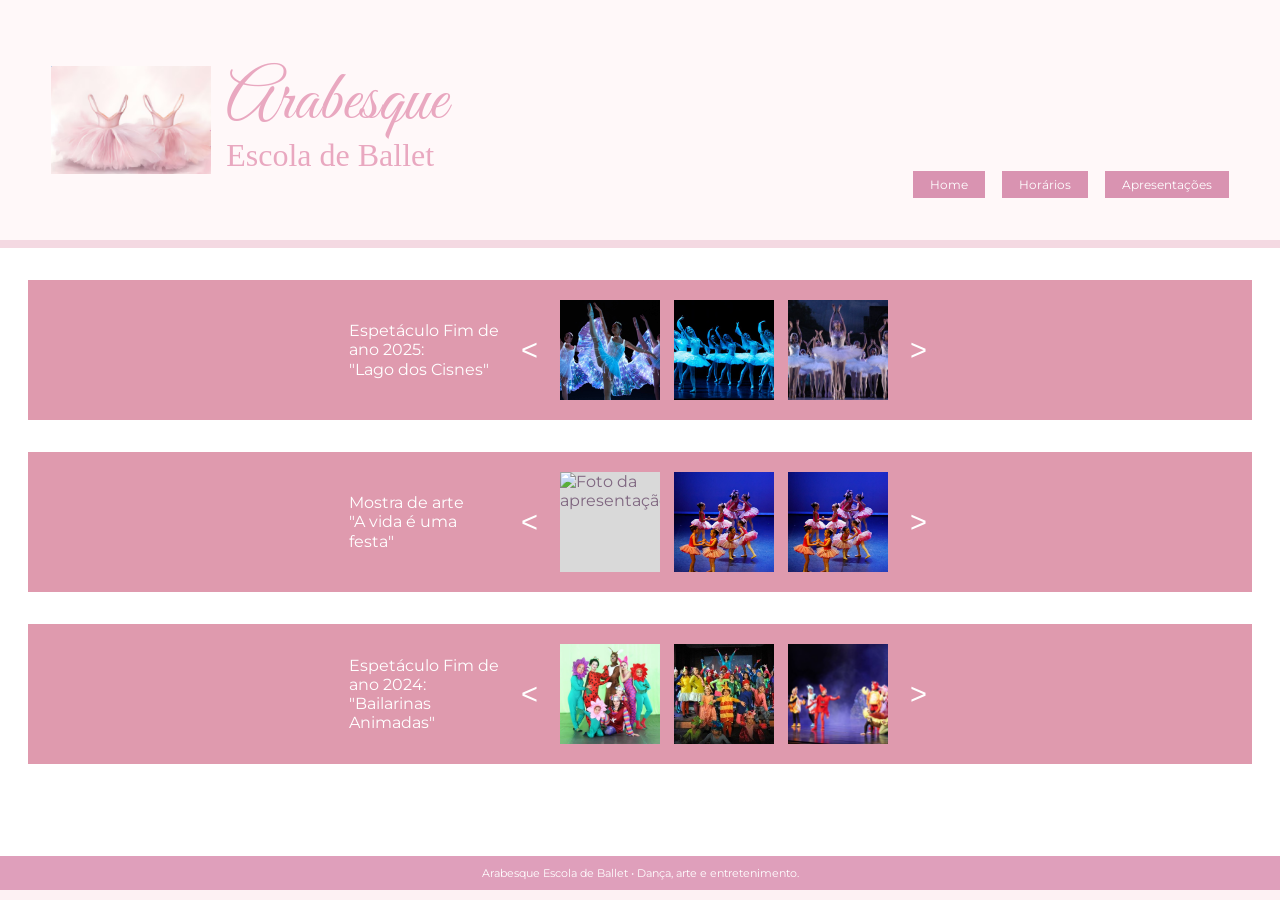
==== Apresentações.html @ f2444e84 "Add files via upload" ====
<!DOCTYPE html>
<html lang="pt-BR">
<head>
  <meta charset="UTF-8">
  <meta name="viewport" content="width=device-width, initial-scale=1.0">
  <title>Arabesque | Escola de Ballet</title>
  <link rel="stylesheet" href="style.css">
  <link rel="preconnect" href="https://fonts.googleapis.com">
  <link rel="preconnect" href="https://fonts.gstatic.com" crossorigin>
  <link href="https://fonts.googleapis.com/css2?family=Great+Vibes&family=Montserrat:wght@400;500;600;700&display=swap" rel="stylesheet">
</head>

<body>
  <header class="header">
    <div class="brand">
  <img src="arab.png" alt="Logo da Arabesque" class="logo-img">

      <div>
        <h1>Arabesque</h1>
        <p>Escola de Ballet</p>
      </div>
    </div>
<br> </br>
<br> </br>
    <nav class="nav">
      <a href="index.html">Home</a>
      <a href="Horários.html">Horários</a>
      <a href="Apresentações.html">Apresentações</a>
    </nav>
  </header>
 
    <!-- APRESENTAÇÕES -->
    <main class="apresentacoes">

        <!-- APRESENTAÇÃO 1 -->
        <section class="apresentacao">

            <div class="descricao">
                <p>
                    Espetáculo Fim de ano 2025:<br>
                    "Lago dos Cisnes"
                </p>
            </div>

            <button class="seta">
                &lt;
            </button>

            <div class="fotos">

                <div class="foto">
                    <img src="foto1.jpg" alt="Foto da apresentação">
                </div>

                <div class="foto">
                    <img src="foto2.jpg" alt="Foto da apresentação">
                </div>

                <div class="foto">
                    <img src="foto3.png" alt="Foto da apresentação">
                </div>

            </div>

            <button class="seta">
                &gt;
            </button>

        </section>


        <!-- APRESENTAÇÃO 2 -->
        <section class="apresentacao">

            <div class="descricao">
                <p>
                    Mostra de arte <br>
                    "A vida é uma festa"
                </p>
            </div>

            <button class="seta">
                &lt;
            </button>

            <div class="fotos">

                <div class="foto">
                    <img src="foto4.jpg" alt="Foto da apresentação">
                </div>

                <div class="foto">
                    <img src="foto5.jpg" alt="Foto da apresentação">
                </div>

                <div class="foto">
                    <img src="foto6.jpg" alt="Foto da apresentação">
                </div>

            </div>

            <button class="seta">
                &gt;
            </button>

        </section>


        <!-- APRESENTAÇÃO 3 -->
        <section class="apresentacao">

            <div class="descricao">
                <p>
                    Espetáculo Fim de ano 2024:<br>
                    "Bailarinas Animadas"
                </p>
            </div>

            <button class="seta">
                &lt;
            </button>

            <div class="fotos">

                <div class="foto">
                    <img src="foto7.png" alt="Foto da apresentação">
                </div>

                <div class="foto">
                    <img src="foto8.jpg" alt="Foto da apresentação">
                </div>

                <div class="foto">
                    <img src="foto9.png" alt="Foto da apresentação">
                </div>

            </div>

            <button class="seta">
                &gt;
            </button>

        </section>

    </main>

  <footer>
    <p>Arabesque Escola de Ballet • Dança, arte e entretenimento.</p>
  </footer>

</body>

</html>
---- style.css ----
* {
  margin: 0;
  padding: 0;
  box-sizing: border-box;
}

:root {
  --rosa-claro: #fdf1f3;
  --rosa: pink;
  --rosa-suave: #e9a8c0;
  --rosa-medio: #d88dad;
  --rosa-escuro: #c96f96;
  --lilas: #bcc8e6;
  --branco: #ffffff;
  --texto: #7f6680;
}

html {
  scroll-behavior: smooth;
}

body {
  font-family: "Montserrat", Arial, sans-serif;
  background: var(--rosa-claro);
  color: var(--texto);
}

/* CABEÇALHO */
.header {
  min-height: 100px;
  padding: 40px 4%;
  display: flex;
  align-items: center;
  justify-content: space-between;
  background: #fff8f9;
  border-bottom: 8px solid #f4d9e2;
}
.brand {
  display: flex;
  align-items: center;
  gap: 15px;
}

.logo-img {
  width: 160px;
  height:160px;
  object-fit: contain;
}

.logo {
  font-size: 42px;
  filter: drop-shadow(0 5px 5px #d9aabb);
}

.brand h1 {
  font-family: "Great Vibes", cursive;
  color: var(--rosa-suave);
  font-size: 70px;
  font-weight: 400;
  line-height: 1;
}

.brand p {
  color: var(--rosa-suave);
  font-family: Georgia, serif;
  font-size: 32px;
}

.nav {
  display: flex;
  gap: 17px;
  align-self: flex-end;
  margin-bottom: 2px;
}

.nav a {
  background: #d993b1;
  color: white;
  text-decoration: none;
  padding: 6px 17px;
  font-size: 12px;
  transition: 0.3s;
}

.nav a:hover {
  background: var(--rosa);
  transform: translateY(-2px);
}

/* HERO */
.hero {
  min-height: 205px;
  padding: 20px 3%;
  background: var(--rosa);
  color: white;
  display: grid;
  grid-template-columns: 1.15fr 1fr;
  gap: 28px;
  align-items: center;
}

.hero-content {
  text-align: center;
}

.announcement {
  display: inline-block;
  background: #e996b1;
  padding: 11px 15px;
  margin-bottom: 10px;
}

.announcement h2 {
  font-size: 24px;
  line-height: 1.2;
}

.hero h3 {
  font-size: 20px;
  margin-bottom: 12px;
}

.hero p {
  font-size: 16px;
  line-height: 1.5;
  margin-bottom: 15px;
}

.social-buttons {
  display: flex;
  justify-content: center;
  gap: 28px;
}

.social {
  min-width: 120px;
  padding: 6px 10px;
  background: white;
  color: #e294ae;
  text-decoration: none;
  font-size: 12px;
  font-weight: 700;
  transition: 0.3s;
}

.social:hover {
  transform: scale(1.04);
}

.whatsapp span {
  color: #29c63f;
  font-size: 17px;
}

.instagram span {
  color: #ef4d85;
  font-size: 17px;
}

.video-card {
  position: relative;
  height: 158px;
  overflow: hidden;
}

.video-card img {
  width: 100%;
  height: 100%;
  object-fit: cover;
}

.play {
  position: absolute;
  inset: 50% auto auto 50%;
  transform: translate(-50%, -50%);
  border: none;
  background: transparent;
  color: #2493c9;
  font-size: 55px;
  cursor: pointer;
  text-shadow: 0 1px 3px rgba(0,0,0,.15);
}

/* EQUIPE */
.team {
  padding: 18px 7% 22px;
  background: var(--rosa-claro);
}

.team > h2,
.testimonials > h2 {
  font-family: Georgia, serif;
  font-weight: 400;
  font-size: 20px;
  color: #d58cac;
  margin-bottom: 5px;
}

.team-grid {
  display: grid;
  grid-template-columns: repeat(3, 1fr);
  gap: 42px;
  text-align: center;
}

.person img {
  width: 91px;
  height: 91px;
  object-fit: cover;
  display: block;
  margin: 0 auto 5px;
}

.person h3,
.person p {
  font-family: Georgia, serif;
  font-weight: 400;
  font-size: 24px;
  color: #d28aaa;
}

.person p {
  margin-top: 2px;
}

/* DEPOIMENTOS */
.testimonials {
  padding: 10px 3% 14px;
  background: var(--lilas);
  min-height: 100px;
}

.testimonials > h2 {
  color: white;
  margin-bottom: 2px;
}

.testimonial-grid {
  display: grid;
  grid-template-columns: repeat(3, 1fr);
  gap: 45px;
  align-items: center;
  justify-items: center;
}

.testimonial {
  background: white;
  width: 130px;
  min-height: 62px;
  padding: 8px;
  font-family: Georgia, serif;
  font-size: 7px;
  color: #555;
  box-shadow: 0 2px 5px rgba(0,0,0,.08);
}

footer {
  padding: 10px;
  text-align: center;
  background: #df9fbb;
  color: white;
  font-size: 11px;
}

/* ==============================
   APRESENTAÇÕES
================================ */

.apresentacoes {
    padding: 32px 2.2% 60px;
    background: #ffffff;
}


/* CADA BLOCO ROSA */

.apresentacao {
    width: 100%;
    min-height: 99px;

    margin-bottom: 32px;

    padding: 20px 8%;

    background: #df9aae;

    display: flex;
    align-items: center;
    justify-content: center;

    gap: 18px;
}


/* DESCRIÇÃO */

.descricao {
    width: 150px;
    flex-shrink: 0;
}

.descricao p {
    color: white;
    font-size: 16px;
    line-height: 1.2;
}


/* ==============================
   FOTOS
================================ */

.fotos {
    display: flex;
    align-items: center;
    gap: 14px;
}

.foto {
    width: 100px;
    height: 100px;

    background: #d9d9d9;

    overflow: hidden;

    display: flex;
    align-items: center;
    justify-content: center;
}

.foto img {
    width: 100%;
    height: 100%;

    object-fit: cover;

    display: block;
}


/* ==============================
   SETAS
================================ */

.seta {
    width: 25px;
    height: 55px;

    border: none;
    background: transparent;

    color: white;

    font-size: 29px;
    font-weight: 300;

    cursor: pointer;

    display: flex;
    align-items: center;
    justify-content: center;

    transition: 0.2s;
}

.seta:hover {
    color: #f7dce5;
    transform: scale(1.15);
}


/* ==============================
   RODAPÉ
================================ */

footer {
    padding: 10px;

    text-align: center;

    background: #df9fbb;

    color: white;

    font-size: 11px;
}

section {
   font-family: "Montserrat", Arial, sans-serif;
  background: var(--rosa-claro);
  color: var(--texto);
}

.horarios {
            background-color: white;
            padding: 60px 20px;
            text-align: center;
        }

        .horarios h1 {
            font-size: 40px;
            color: #d88dad;
            margin-bottom: 30px;
        }

        .horarios img {
            width: 80%;
            max-width: 1000px;
            height: auto;
            display: block;
            margin: 0 auto;
            border-radius: 10px;
        }
  
.logorede {
  width: 15px;
  height: 15px;
  object-fit: contain;
}
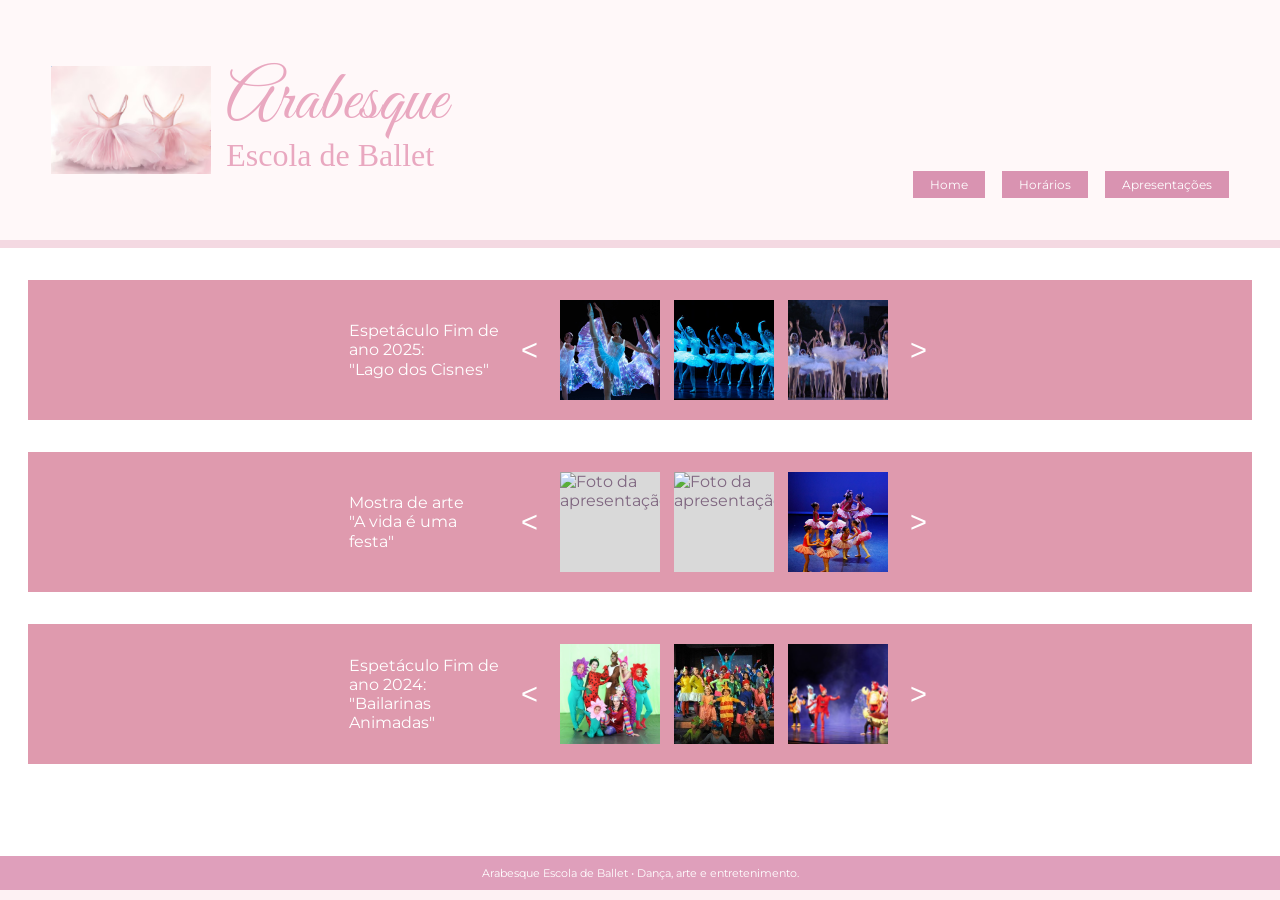
==== commit 295a4f7e: "Update Apresentações.html" ====
--- a/Apresentações.html
+++ b/Apresentações.html
@@ -86,11 +86,11 @@
             <div class="fotos">
 
                 <div class="foto">
-                    <img src="foto4.jpg" alt="Foto da apresentação">
+                    <img src="foto4.png" alt="Foto da apresentação">
                 </div>
 
                 <div class="foto">
-                    <img src="foto5.jpg" alt="Foto da apresentação">
+                    <img src="foto5.png" alt="Foto da apresentação">
                 </div>
 
                 <div class="foto">
